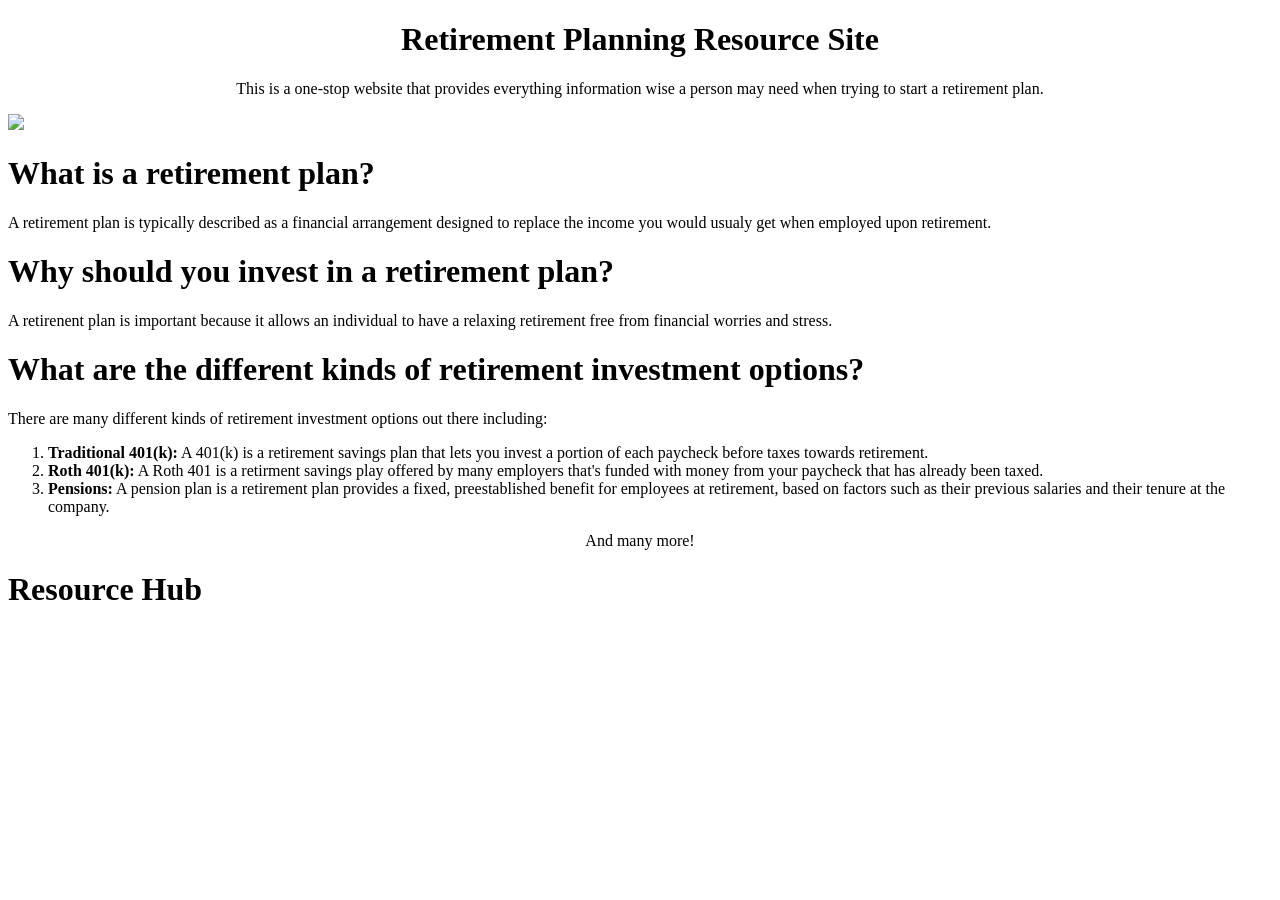
==== index.html @ 78c0d2b7 "Rename index to index.html" ====
<!DOCTYPE html>
    <header>
        <center>
          <h1>Retirement Planning Resource Site</h1>
        </center>
    </header>
    <center><p>This is a one-stop website that provides everything information wise a person
may need when trying to start a retirement plan.</p></center>
<img src=https://www.horizonswealth.com/wp-content/uploads/2015/07/retirement-ahead-e1553480537869.jpg>
    <header>
  <h1>What is a retirement plan?</h1>
    </header>
<p>A retirement plan is typically described as a financial arrangement designed to replace the income you would usualy get when employed upon retirement.</p>
    <header>
      <h1>Why should you invest in a retirement plan?</h1>
    </header>
<p>A retirenent plan is important because it allows an individual to have a relaxing retirement free from financial worries and stress.</p>
    <header>
      <h1>What are the different kinds of retirement investment options?</h1>
  </header>
<p>There are many different kinds of retirement investment options out there including:</p>
    <ol>
       <li><b>Traditional 401(k):</b> A 401(k) is a retirement savings plan that lets you invest a portion of each paycheck before taxes towards retirement. </li>
       <li><b>Roth 401(k):</b> A Roth 401 is a retirment savings play offered by many employers that's funded with money from your paycheck that has already been taxed. </li>
       <li><b>Pensions:</b> A pension plan is a retirement plan provides a fixed, preestablished benefit for employees at retirement, based on factors such as their previous salaries and their tenure at the company. </li>
    </ol>
    <center><p> And many more!</p></center>
  <header>
    <h1>Resource Hub</h1>
  </header>
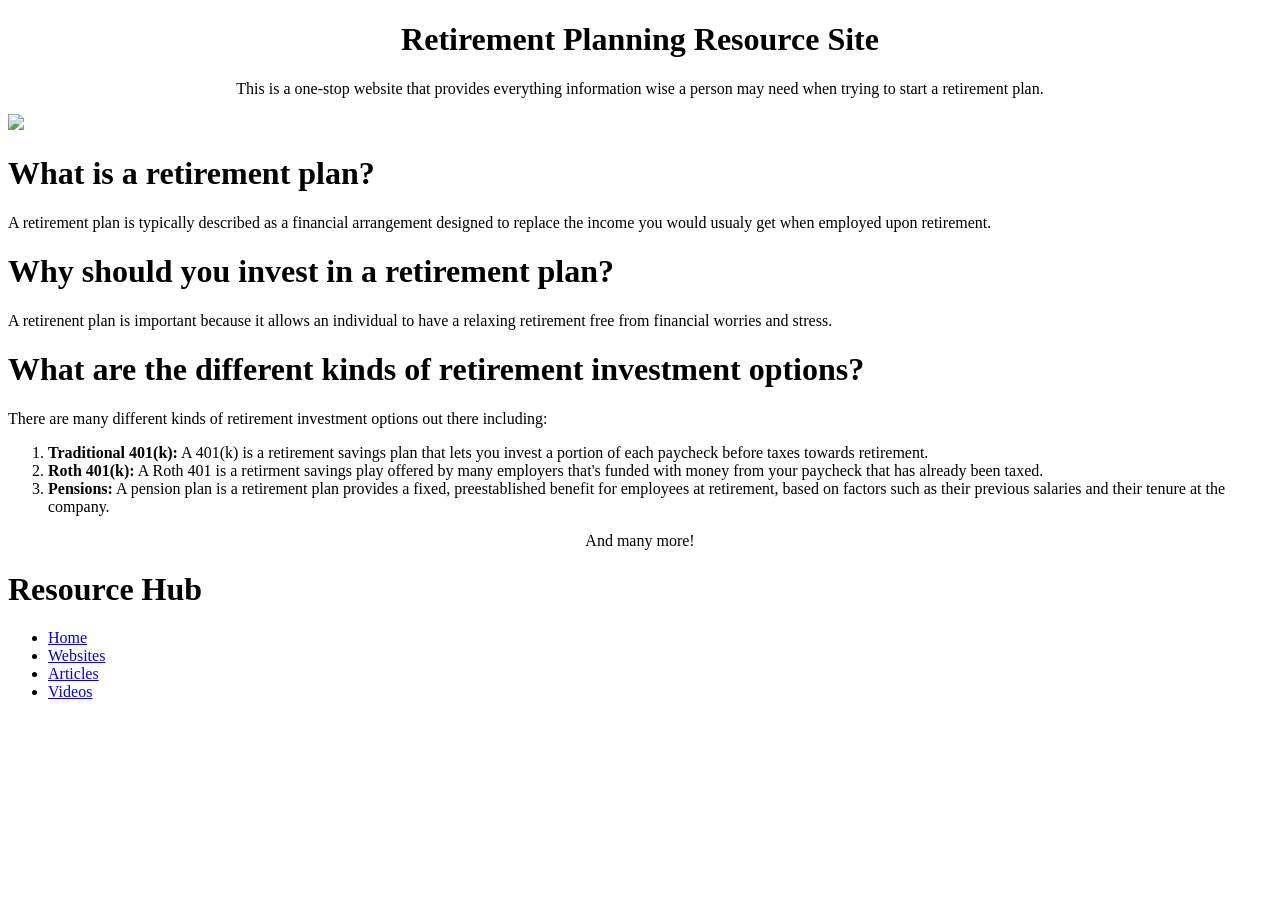
==== commit 84d7fba8: "Update index.html" ====
--- a/index.html
+++ b/index.html
@@ -28,3 +28,11 @@
   <header>
     <h1>Resource Hub</h1>
   </header>
+<nav>
+    <ul>
+        <li><a href="index.html">Home</a></li>
+        <li><a href="website.html">Websites</a></li>
+        <li><a href="article.html">Articles</a></li>
+		<li><a href="video.html">Videos</a></li>
+    </ul>
+</nav>
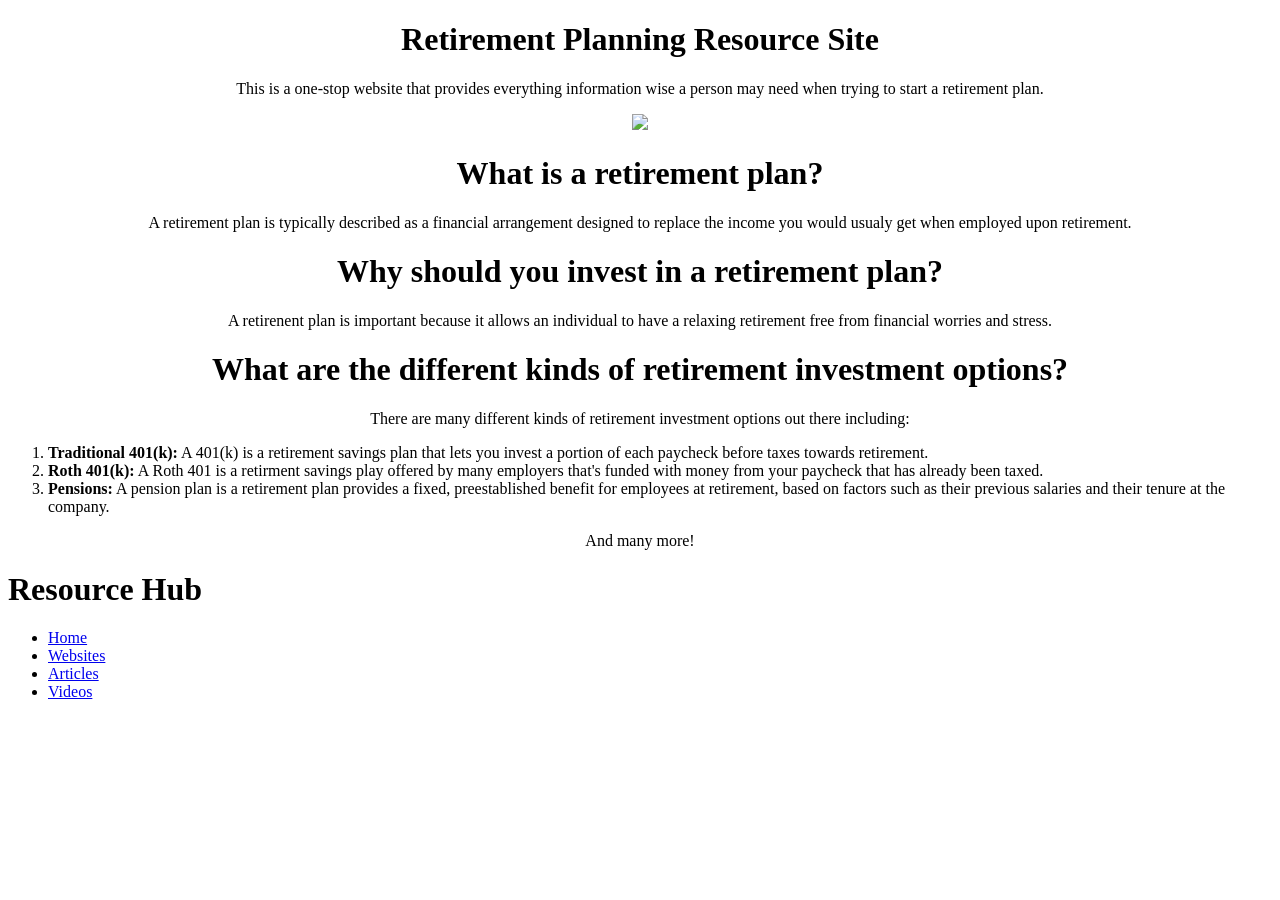
==== commit 3103dec0: "Update index.html" ====
--- a/index.html
+++ b/index.html
@@ -6,19 +6,19 @@
     </header>
     <center><p>This is a one-stop website that provides everything information wise a person
 may need when trying to start a retirement plan.</p></center>
-<img src=https://www.horizonswealth.com/wp-content/uploads/2015/07/retirement-ahead-e1553480537869.jpg>
+<center><img src=https://www.horizonswealth.com/wp-content/uploads/2015/07/retirement-ahead-e1553480537869.jpg></center>
     <header>
-  <h1>What is a retirement plan?</h1>
+  <center><h1>What is a retirement plan?</h1></center>
     </header>
-<p>A retirement plan is typically described as a financial arrangement designed to replace the income you would usualy get when employed upon retirement.</p>
+<center><p>A retirement plan is typically described as a financial arrangement designed to replace the income you would usualy get when employed upon retirement.</p></center>
     <header>
-      <h1>Why should you invest in a retirement plan?</h1>
+      <center><h1>Why should you invest in a retirement plan?</h1></center>
     </header>
-<p>A retirenent plan is important because it allows an individual to have a relaxing retirement free from financial worries and stress.</p>
+<center><p>A retirenent plan is important because it allows an individual to have a relaxing retirement free from financial worries and stress.</p></center>
     <header>
-      <h1>What are the different kinds of retirement investment options?</h1>
+      <center><h1>What are the different kinds of retirement investment options?</h1></center>
   </header>
-<p>There are many different kinds of retirement investment options out there including:</p>
+<center><p>There are many different kinds of retirement investment options out there including:</p></center>
     <ol>
        <li><b>Traditional 401(k):</b> A 401(k) is a retirement savings plan that lets you invest a portion of each paycheck before taxes towards retirement. </li>
        <li><b>Roth 401(k):</b> A Roth 401 is a retirment savings play offered by many employers that's funded with money from your paycheck that has already been taxed. </li>
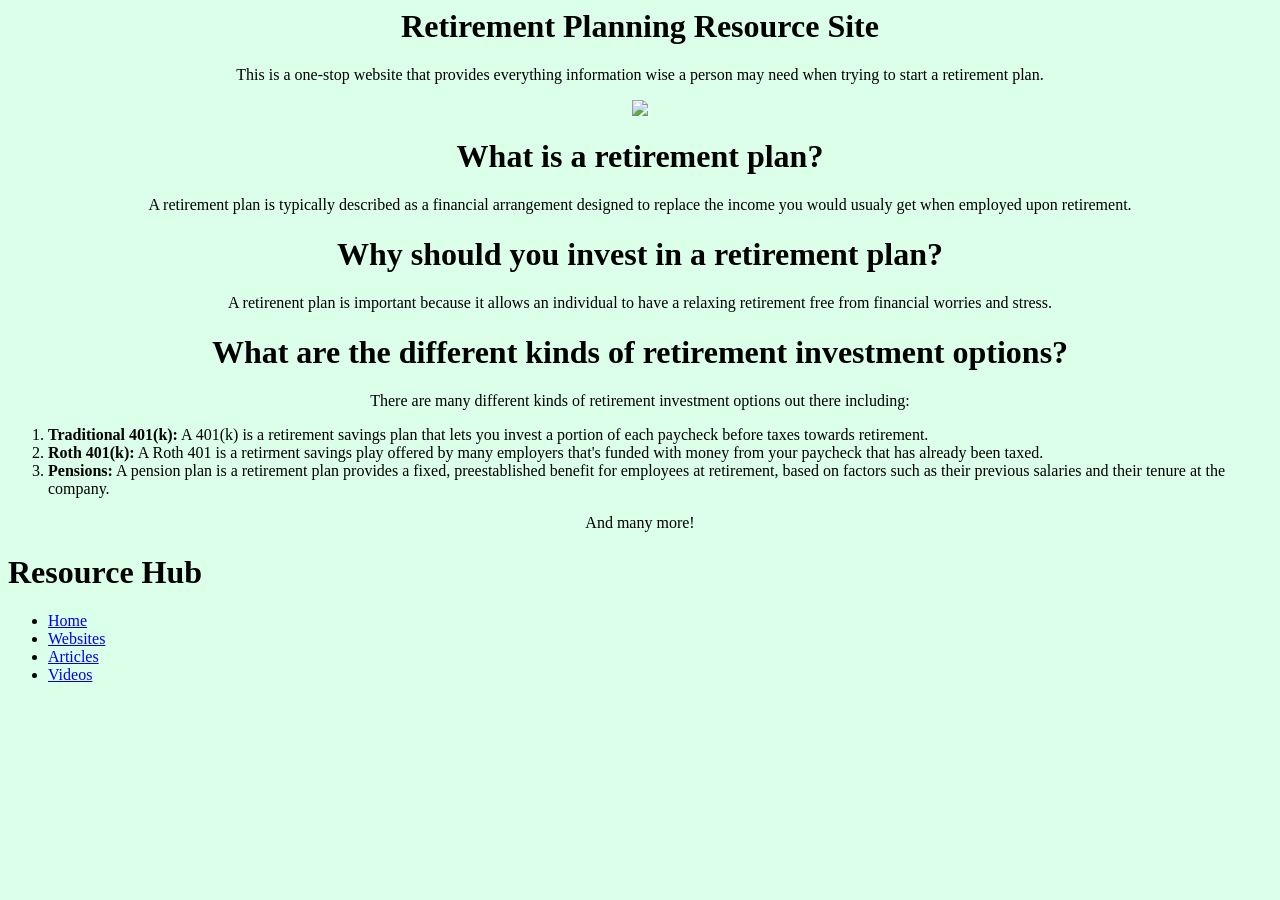
==== commit d9871ee5: "Update index.html" ====
--- a/index.html
+++ b/index.html
@@ -1,3 +1,7 @@
+  <html>
+    <body style = "background: #DBFFE8;"
+  </html>
+
 <!DOCTYPE html>
     <header>
         <center>
